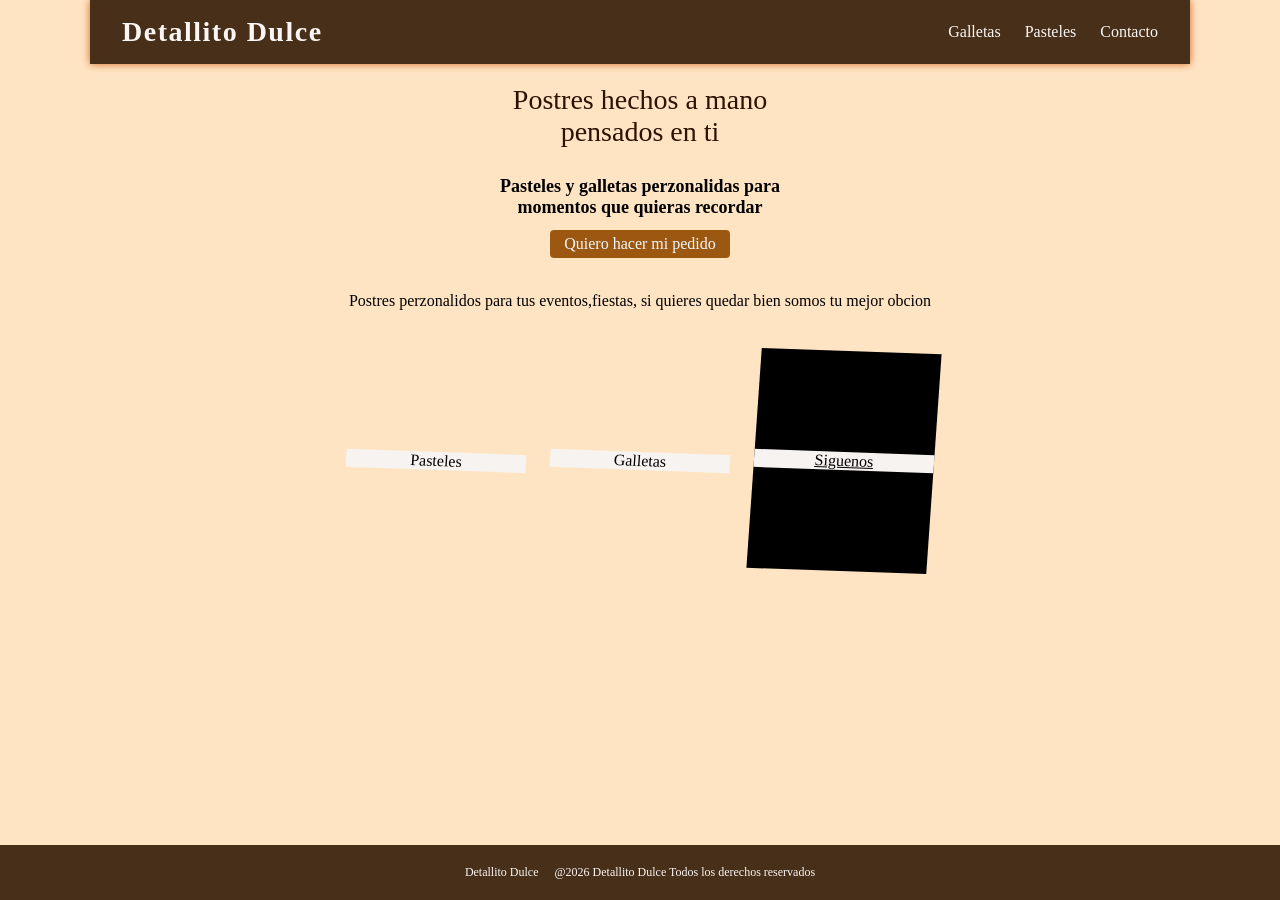
==== index.html @ ae89c6e3 "cambio3" ====
<!DOCTYPE html>
<html lang="es">
<head>
    <title>Detallito Dulce Pasteles y galletas perzonalizadas</title>
    <link rel="stylesheet" href="Diseño.css">
    <link rel="stylesheet" href="Tipografia.css">
    <link rel="stylesheet" href="menu-desplegable.css">
    <link rel="icon" href="Imagenes/Icon.png">
    
    <meta name="viewport" content="width=device-width, initial-scale=1.0">
    <meta name="keywords" content="Pasteles,pastel,galletas,pasteleria,reposteria,galletas,galletas perzonalidas">
    <meta name="description" content="Reposteria artezanal y perzonalizada para tus eventos importantes pide tu postre favorito por nuestro facebook o instagram">
    <meta name="og:title" content="Detallito Dulce pasteles y galletas artezanales y personalizadas">
    <meta name="og:image" content="Imagenes/Ada.png">
    <meta name="og:description" content="Detallito dulce pasteleria artezanal y perzonalida">
</head>
<body>
<script src="Dom_food.js"></script>
<div class="Content">
<header class="header flexbox  animacion_inicio" >
            <div class="item_titulo"><h2 class="Titulo">Detallito Dulce</h2></div>
            <nav class="item_nav" data-menu-nav><ul class="list_item">
                <li ><a style="text-decoration: none" class="link_item header__nav-link" area-label="Enlace para dirgirge a la galeria de galletas" href="Galeria_galletas.html">Galletas</a></li>
                <li><a style="text-decoration:none"class="link_item header__nav-link" area-label="Enlace para dirigise a la galeria de pasteles"href="Galeria_pasteles.html">Pasteles</a></li>
                <li><a style="text-decoration:none"class="link_item header__nav-link" area-label="Enlace para dirigise a nuestros contactos para hacer su pedido " href="Redes.html">Contacto</a></li>
            </ul></nav>
            <button class="header__menu-toggle" data-menu-toggle aria-expanded="false" aria-label="Abrir menú">
                <span class="header__menu-toggle-bar"></span>
                <span class="header__menu-toggle-bar"></span>
                <span class="header__menu-toggle-bar"></span>
            </button>
    </header>
<main class="main" ><div class="box_item animation_inicio "><p class="Subtitulo">Postres hechos a mano pensados en ti <br></p>
    <h1 class="H1 " style="margin-top:2px,">Pasteles y galletas perzonalidas para momentos que quieras recordar</h1>
                                                                                <div class="Redes "><a class="text_redes" href="https://wa.link/2du8p1">Quiero hacer mi pedido</a></div> <br>
                                                            </div>
    
    <div class="Item_text animacion_inicio animacion_menu"><P>Postres perzonalidos para tus eventos,fiestas, si quieres quedar bien somos tu mejor obcion </P></div>
    
    <div class=" Imagenes_menu animacion_inicio " style="justify-content: center;"><div class="pasteles postres"><a class="Text_menu_imagenes" href="Galeria_pasteles.html"><div class="Box_text_menu">Pasteles</div></a></div>
    <div class="Caja_galletas postres animacion_inicio"><a class="Galletas" href="Galeria_galletas.html"><div class="Box_text_menu">Galletas</div></a></div>
    <div class="caja postres animacion_inicio"><a style="color:rgb(0, 0, 0)" href="redes.html" ><div class="Box_text_menu">Siguenos </div></a></div>
</div>
</main>
<footer class="footer flexbox animacion_inicio"><div class="contenedor grid-item"><p class="footer_titulo" style="font-size: 12px">Detallito Dulce    </p></div>
<div class="derechos de autor animacion_inicio"><p  class="footer_titulo"style="font-size: 12px"><br>@2026 Detallito Dulce Todos los derechos reservados</p></div></footer>
</div>
<script src="menu.js"></script>
</body>
</html>
---- Diseño.css ----
/* ==========================================================================
   DISEÑO.CSS — Detallito Dulce
   Versión responsive. Mismas clases que el original, reorganizadas y
   corregidas para que funcionen igual en celular, tablet y computadora.
   ========================================================================== */

/* --- Base --- */
*,
*::before,
*::after {
  box-sizing: border-box;
}

html,
body {
  background-color: rgb(255, 228, 196);
  margin: 0px;
}

/* --- Layout general (header / contenido) ---
   Antes esto dependía de min-height:100vh/100dvh para "empujar" el
   footer abajo, pero esa técnica varía según cómo cada navegador móvil
   calcula la altura real de pantalla (barra de direcciones, teclado,
   etc.), por eso se veía distinto según el dispositivo. Ahora el
   footer es independiente (position: fixed, ver más abajo) y siempre
   se ve igual sin importar el tamaño de pantalla. */
.Content {
  padding-bottom: 80px; /* deja espacio para que el footer fijo no tape el contenido */
}

.content {
  display: grid;
  grid-template-rows: auto 1fr auto;
  min-height: 12dvh;
}

/* --- Animación de entrada --- */
@keyframes Animation_inicio {
  from {
    scale: 50%;
  }
  to {
    scale: 100%;
  }
}

.animacion_inicio {
  animation-name: Animation_inicio;
  animation-duration: 2s;
  animation-delay: -1s;
}

/* --- Utilidades de layout --- */
.flexbox {
  display: flex;
  flex-wrap: wrap;
}

/* --- Header --- */
header {
  justify-content: space-between;
  align-items: center;
  display: flex;
  flex-wrap: wrap;
  gap: 0.75rem;
  padding: 0.5rem 1rem;
  background-color: #472f19;
  box-shadow: 0 0 8px 0 chocolate;
}

.item_nav ul {
  display: flex;
  flex-wrap: wrap;
  gap: 1rem;
  margin: 0;
  padding: 0;
}

.Titulo {
  font-family: cursi; /* antes decía "cursi", que no es una fuente válida y se ignoraba */
  color: #fbf6f3;
  letter-spacing: 1.5px;
  margin: 0;
  font-size: 25px;
  text-align: center;
}
.caja{
  transform: skew(-3deg, 1deg) rotate(1deg)
}

.list_item {
  text-decoration: none;
  list-style: none;
}

.link_item {
  margin: 0;
  color: #fbf6f3;
}

/* --- Textos de inicio --- */
.H1 {
  font-size: 18px;
  margin-top: 0px;
  margin-left: 7px;
  text-align: center;
}

.Subtitulo {
  color: rgb(43, 18, 1);
  font-size: 22px;
  text-align: center;
  margin-top: 20px;
}


.Texto_inicio {
  color: rgb(86, 37, 2);
}
.centrar_texto{
  justify-content: center;
  align-content: center;
}
.Item_text {
  margin-left: 7px;
  justify-content: center;
}
.Box_text_menu{
  background-color:#f7f3f0;
  color:rgb(0, 0, 0);
  align-self: baseline;

}
.Titulo_menu_inicio {
  margin-left: 20px;
  font-size: 28px;
}
.text_redes{
  color:aliceblue;
  text-decoration:none
}

.Texto_menu_inicio {
  margin-left: 10px;
  font-size: 18px;
}

.box_item {
  width: 100%;
  box-sizing: border-box;
  margin-left: 10px;
  justify-items: center;
  margin:auto;

  
}

/* --- Redes (botón "Síguenos") --- */
.Redes {
  width: fit-content;
  padding: 5px 14px;
  background-color: #9c5810;
  align-items: center;
  border-radius: 4px;
  margin: auto;
}

.Texto_link_redes {
  text-decoration: none;
  color: azure;
  text-align: center;
}

/* --- Tarjetas de menú (pasteles / galletas / ordenar) --- */
.Imagenes_menu {
  width: 90%;
  display: flex;
  flex-wrap: wrap;
  justify-content: center;
  gap: 0.75rem;
  margin: auto;
  margin-top: 4.5dvh;
}


.caja {
  width: 90px;
  height: 130px;
  background-color: black;
  text-align: center;
  align-content: center;
  
}

.postres {
  transition-property: color, transform;
  transition-duration: 0.2s;
  animation-name: Animation_inicio;
  animation-duration: 2s;
}

.postres:hover {
  transform: scale(1.1);
  color: beige;
}

.pasteles {
  width: 89px;
  background:url("Imagenes/Pastel_zombi_menu.png");
  background-repeat: no-repeat;
  background-position: center;
  background-size: cover;
  text-align: center;
  align-content: center;
  margin-right: 0px;
  transform: skew(-3deg, 1deg) rotate(1deg)
}

.Caja_galletas {
  background: url("Galletas/Galleta_mentiroso_menu.jpeg");
  background-position: center;
  background-size: cover;
  width: 90px;
  text-align: center;
  align-content: center;
    transform: skew(-3deg, 1deg) rotate(1deg)

}

.Galletas {
  text-decoration: none;
  color: black;
}

.Text_menu_imagenes {
  text-align: center;
  text-decoration: none;
  color: rgb(29, 0, 0);
}

/* --- Footer --- */
.footer {
  background-color: #472f19;
  width: 100%;
  padding: 0.5rem 1rem;
  position: fixed;
  left: 0;
  bottom: 0;
  z-index: 100;
  display: flex;
  flex-wrap: wrap;
  align-items: center;
  justify-content: center;
  gap: 0.5rem 1rem;
  text-align: center;
}

.footer_titulo {
  display: inline-block;
  color: #fbf6f3;
}

.link_galerias_contacto {
  text-decoration: none;
  list-style: none;
  color: rgb(239, 236, 233);
}

/* --- Enlaces varios (por si se usan en otras páginas del sitio) --- */
.link_menu {
  color: rgb(0, 0, 0);
}

.item-text {
  text-align: justify;
  color: rgb(0, 0, 0);
}

.item-title {
  color: red;
  text-align: center;
}

.menu {
  justify-content: center;
}

.box_video {
  display: flex;
  flex-direction: column;
  overflow: hidden;
}

.video_menu {
  width: 100%;
  max-width: 300px;
  background-color: lightcoral;
  margin: auto;
}

.box_item_postres {
  background-color: rgb(27, 16, 1);
  width: 100%;
  max-width: 600px;
  margin-inline: auto;
}

.Caja_texto_video {
  width: 100%;
  max-width: 300px;
}

/* ==========================================================================
   RESPONSIVE
   Base = celular pequeño. A partir de aquí se ajusta para celulares
   grandes, tablets y escritorio, en vez de fijar un min-height distinto
   por cada ancho de pantalla.
   ========================================================================== */

/* --- Celulares grandes / tablets chicas --- */
@media screen and (min-width: 480px) {
  main {
    margin-left: 15px;
  }

  .Titulo {
    font-size: 24px;
  }

  .Subtitulo {
    font-size: 28px;
  }

  .Titulo_menu_inicio {
    font-size: 34px;
  }

  .Texto_menu_inicio {
    font-size: 20px;
  }
}

/* --- Tablets --- */
@media screen and (min-width: 768px) {
  header {
    padding: 1rem 2rem;
  }

  .item_nav ul {
    gap: 1.5rem;
  }

  main {
    margin-left: 0;
    padding-inline: 2rem;
  }

  .Subtitulo,
  .H1,
  .Item_text,
  .Redes {
    text-align: center;
    margin-inline: auto;
  }

  .Titulo_menu_inicio {
    font-size: 40px;
  }

  .caja,
  .pasteles,
  .Caja_galletas {
    width: 140px;
    height: 180px;
  }

  .box_item,
  .Caja_texto_video,
  .video_menu {
    max-width: 340px;
  }

  .box_item_postres {
    max-width: 640px;
  }
}

/* --- Escritorio --- */
@media screen and (min-width: 1024px) {
  .Content > header,
  .Content > main {
    width: 100%;
    max-width: 1100px;
    margin-inline: auto;
  }

  .Titulo {
    font-size: 28px;
  }

  .Titulo_menu_inicio {
    font-size: 48px;
  }

  .Texto_menu_inicio {
    font-size: 22px;
  }

  .caja,
  .pasteles,
  .Caja_galletas {
    width: 180px;
    height: 220px;
  }

  .Imagenes_menu {
    gap: 1.5rem;
  }
}
---- menu-desplegable.css ----
/* ===========================================================================
   MENU.CSS — Estilos para el menú desplegable (botón + panel móvil)
   Usa selectores por atributo ([data-menu-nav]) en vez de renombrar tus
   clases, para no chocar con lo que ya tienes en Diseño.css.
   =========================================================================== */

.header {
  position: relative; /* para que el panel móvil se ancle justo debajo */
}

/* --- Botón hamburguesa (oculto en escritorio) --- */
.header__menu-toggle {
  display: none;
  flex-direction: column;
  justify-content: center;
  gap: 5px;
  width: 32px;
  height: 32px;
  background: none;
  border: none;
  cursor: pointer;
  margin-left: auto;
  margin-top:4px;
}

.header__menu-toggle-bar {
  width: 100%;
  height: 2px;
  background-color: #fbf6f3;
  transition: transform 0.2s ease, opacity 0.2s ease;
}

.header__menu-toggle[aria-expanded="true"] .header__menu-toggle-bar:nth-child(1) {
  transform: translateY(7px) rotate(45deg);
}
.header__menu-toggle[aria-expanded="true"] .header__menu-toggle-bar:nth-child(2) {
  opacity: 0;
}
.header__menu-toggle[aria-expanded="true"] .header__menu-toggle-bar:nth-child(3) {
  transform: translateY(-7px) rotate(-45deg);
}

/* --- Celular: el menú se convierte en panel desplegable --- */
@media (max-width: 640px) {
  .header__menu-toggle {
    display: flex;
  }

  [data-menu-nav] {
    position: absolute;
    top: 100%;
    left: 0;
    right: 0;
    background-color: #472f19;
    padding: 0.5rem 1.25rem 1rem;
    opacity: 0;
    transform: translateY(-8px);
    pointer-events: none;
    transition: opacity 0.2s ease, transform 0.2s ease;
    z-index: 20;
  }

  /* Esta clase la agrega/quita menu.js */
  [data-menu-nav].header__nav--abierto {
    opacity: 1;
    transform: translateY(0);
    pointer-events: auto;
  }

  [data-menu-nav] ul {
    display: flex;
    flex-direction: column;
    gap: 0;
  }

  .header__nav-link {
    display: block;
    padding: 0.85rem 0;
    color: #fbf6f3 !important;
    border-bottom: 1px solid rgba(255, 255, 255, 0.15);
  }
}
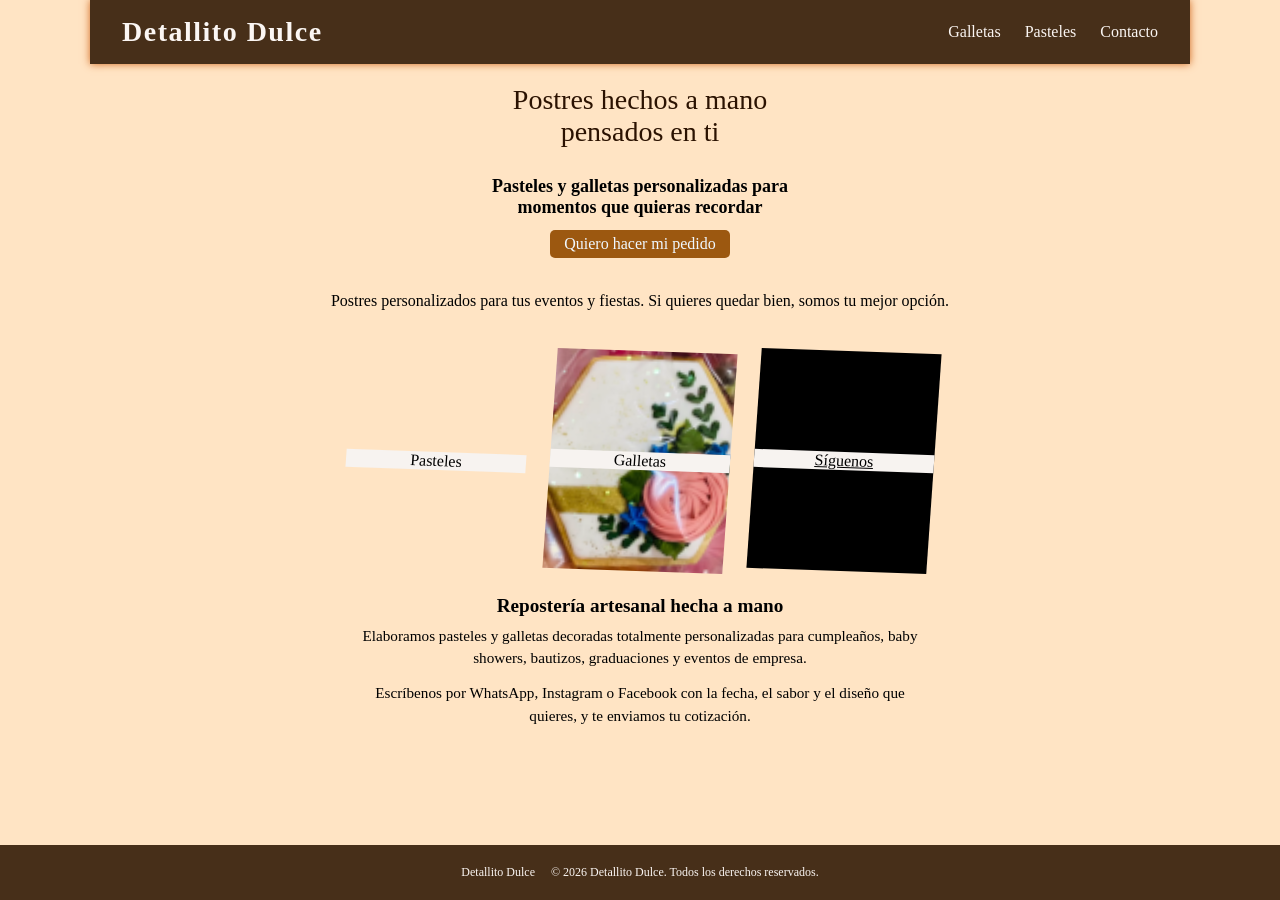
==== commit 320b432d: "n cambios 3.0" ====
--- a/index.html
+++ b/index.html
@@ -1,50 +1,68 @@
 <!DOCTYPE html>
 <html lang="es">
 <head>
-    <title>Detallito Dulce Pasteles y galletas perzonalizadas</title>
+    <meta charset="UTF-8">
+    <title>Detallito Dulce | Pasteles y galletas personalizadas</title>
+    <link rel="canonical" href="https://detallitodulce.vercel.app/">
     <link rel="stylesheet" href="Diseño.css">
     <link rel="stylesheet" href="Tipografia.css">
     <link rel="stylesheet" href="menu-desplegable.css">
     <link rel="icon" href="Imagenes/Icon.png">
-    
+
     <meta name="viewport" content="width=device-width, initial-scale=1.0">
-    <meta name="keywords" content="Pasteles,pastel,galletas,pasteleria,reposteria,galletas,galletas perzonalidas">
-    <meta name="description" content="Reposteria artezanal y perzonalizada para tus eventos importantes pide tu postre favorito por nuestro facebook o instagram">
-    <meta name="og:title" content="Detallito Dulce pasteles y galletas artezanales y personalizadas">
-    <meta name="og:image" content="Imagenes/Ada.png">
-    <meta name="og:description" content="Detallito dulce pasteleria artezanal y perzonalida">
+    <meta name="description" content="Repostería artesanal y personalizada para tus eventos importantes. Pide tu pastel o galletas decoradas por WhatsApp, Instagram o Facebook.">
+    <meta property="og:title" content="Detallito Dulce | Pasteles y galletas artesanales y personalizadas">
+    <meta property="og:description" content="Repostería artesanal y personalizada para tus eventos.">
+    <meta property="og:image" content="https://detallitodulce.vercel.app/Imagenes/Ada.png">
+    <meta property="og:url" content="https://detallitodulce.vercel.app/">
 </head>
 <body>
 <script src="Dom_food.js"></script>
 <div class="Content">
-<header class="header flexbox  animacion_inicio" >
-            <div class="item_titulo"><h2 class="Titulo">Detallito Dulce</h2></div>
-            <nav class="item_nav" data-menu-nav><ul class="list_item">
-                <li ><a style="text-decoration: none" class="link_item header__nav-link" area-label="Enlace para dirgirge a la galeria de galletas" href="Galeria_galletas.html">Galletas</a></li>
-                <li><a style="text-decoration:none"class="link_item header__nav-link" area-label="Enlace para dirigise a la galeria de pasteles"href="Galeria_pasteles.html">Pasteles</a></li>
-                <li><a style="text-decoration:none"class="link_item header__nav-link" area-label="Enlace para dirigise a nuestros contactos para hacer su pedido " href="Redes.html">Contacto</a></li>
-            </ul></nav>
-            <button class="header__menu-toggle" data-menu-toggle aria-expanded="false" aria-label="Abrir menú">
-                <span class="header__menu-toggle-bar"></span>
-                <span class="header__menu-toggle-bar"></span>
-                <span class="header__menu-toggle-bar"></span>
-            </button>
-    </header>
-<main class="main" ><div class="box_item animation_inicio "><p class="Subtitulo">Postres hechos a mano pensados en ti <br></p>
-    <h1 class="H1 " style="margin-top:2px,">Pasteles y galletas perzonalidas para momentos que quieras recordar</h1>
-                                                                                <div class="Redes "><a class="text_redes" href="https://wa.link/2du8p1">Quiero hacer mi pedido</a></div> <br>
-                                                            </div>
-    
-    <div class="Item_text animacion_inicio animacion_menu"><P>Postres perzonalidos para tus eventos,fiestas, si quieres quedar bien somos tu mejor obcion </P></div>
-    
-    <div class=" Imagenes_menu animacion_inicio " style="justify-content: center;"><div class="pasteles postres"><a class="Text_menu_imagenes" href="Galeria_pasteles.html"><div class="Box_text_menu">Pasteles</div></a></div>
-    <div class="Caja_galletas postres animacion_inicio"><a class="Galletas" href="Galeria_galletas.html"><div class="Box_text_menu">Galletas</div></a></div>
-    <div class="caja postres animacion_inicio"><a style="color:rgb(0, 0, 0)" href="redes.html" ><div class="Box_text_menu">Siguenos </div></a></div>
-</div>
-</main>
-<footer class="footer flexbox animacion_inicio"><div class="contenedor grid-item"><p class="footer_titulo" style="font-size: 12px">Detallito Dulce    </p></div>
-<div class="derechos de autor animacion_inicio"><p  class="footer_titulo"style="font-size: 12px"><br>@2026 Detallito Dulce Todos los derechos reservados</p></div></footer>
+<header class="header flexbox animacion_inicio">
+    <div class="item_titulo"><h2 class="Titulo">Detallito Dulce</h2></div>
+    <nav class="item_nav" data-menu-nav>
+        <ul class="list_item">
+            <li><a style="text-decoration:none" class="link_item header__nav-link" aria-label="Ir a la galería de galletas" href="Galeria_galletas.html">Galletas</a></li>
+            <li><a style="text-decoration:none" class="link_item header__nav-link" aria-label="Ir a la galería de pasteles" href="Galeria_pasteles.html">Pasteles</a></li>
+            <li><a style="text-decoration:none" class="link_item header__nav-link" aria-label="Ir a contacto para hacer tu pedido" href="redes.html">Contacto</a></li>
+        </ul>
+    </nav>
+    <button class="header__menu-toggle" data-menu-toggle aria-expanded="false" aria-label="Abrir menú">
+        <span class="header__menu-toggle-bar"></span>
+        <span class="header__menu-toggle-bar"></span>
+        <span class="header__menu-toggle-bar"></span>
+    </button>
+</header>
+
+<main class="main">
+    <div class="box_item animation_inicio">
+        <p class="Subtitulo">Postres hechos a mano pensados en ti <br></p>
+        <h1 class="H1" style="margin-top:2px;">Pasteles y galletas personalizadas para momentos que quieras recordar</h1>
+        <div class="Redes"><a class="text_redes" href="https://wa.link/2du8p1">Quiero hacer mi pedido</a></div><br>
+    </div>
+
+    <div class="Item_text animacion_inicio animacion_menu">
+        <p>Postres personalizados para tus eventos y fiestas. Si quieres quedar bien, somos tu mejor opción.</p>
+    </div>
+
+    <div class="Imagenes_menu animacion_inicio" style="justify-content:center;">
+        <div class="pasteles postres"><a class="Text_menu_imagenes" href="Galeria_pasteles.html"><div class="Box_text_menu">Pasteles</div></a></div>
+        <div class="Caja_galletas postres animacion_inicio"><a class="Galletas" href="Galeria_galletas.html"><div class="Box_text_menu">Galletas</div></a></div>
+        <div class="caja postres animacion_inicio"><a style="color:rgb(0,0,0)" href="redes.html"><div class="Box_text_menu">Síguenos</div></a></div>
+    </div>
+
+    <section class="info_home">
+    <h2>Repostería artesanal hecha a mano</h2>
+    <p>Elaboramos pasteles y galletas decoradas totalmente personalizadas para cumpleaños, baby showers, bautizos, graduaciones y eventos de empresa.</p>
+    <p>Escríbenos por WhatsApp, Instagram o Facebook con la fecha, el sabor y el diseño que quieres, y te enviamos tu cotización.</p>
+</section>
+
+<footer class="footer flexbox animacion_inicio">
+    <div class="contenedor grid-item"><p class="footer_titulo" style="font-size:12px">Detallito Dulce</p></div>
+    <div class="derechos de autor animacion_inicio"><p class="footer_titulo" style="font-size:12px">© 2026 Detallito Dulce. Todos los derechos reservados.</p></div>
+</footer>
 </div>
 <script src="menu.js"></script>
 </body>
-</html>
+</html>
--- a/Diseño.css
+++ b/Diseño.css
@@ -161,7 +161,7 @@
   padding: 5px 14px;
   background-color: #9c5810;
   align-items: center;
-  border-radius: 4px;
+  border-radius: 5px;
   margin: auto;
 }
 
@@ -177,7 +177,7 @@
   display: flex;
   flex-wrap: wrap;
   justify-content: center;
-  gap: 0.75rem;
+  gap:5px;
   margin: auto;
   margin-top: 4.5dvh;
 }
@@ -190,6 +190,21 @@
   text-align: center;
   align-content: center;
   
+}
+.info_home {
+    max-width: 600px;
+    margin: 24px auto;
+    padding: 0 16px;
+    text-align: center;
+}
+.info_home h2 {
+    font-size: 1.2rem;
+    margin: 0 0 8px;
+}
+.info_home p {
+    font-size: 0.95rem;
+    line-height: 1.5;
+    margin: 0 0 12px;
 }
 
 .postres {
@@ -206,7 +221,7 @@
 
 .pasteles {
   width: 89px;
-  background:url("Imagenes/Pastel_zombi_menu.png");
+  background:url("Imagenes/Ada-small-plus.png");
   background-repeat: no-repeat;
   background-position: center;
   background-size: cover;
@@ -217,7 +232,7 @@
 }
 
 .Caja_galletas {
-  background: url("Galletas/Galleta_mentiroso_menu.jpeg");
+  background: url("Galletas/galleta_fondo.png");
   background-position: center;
   background-size: cover;
   width: 90px;
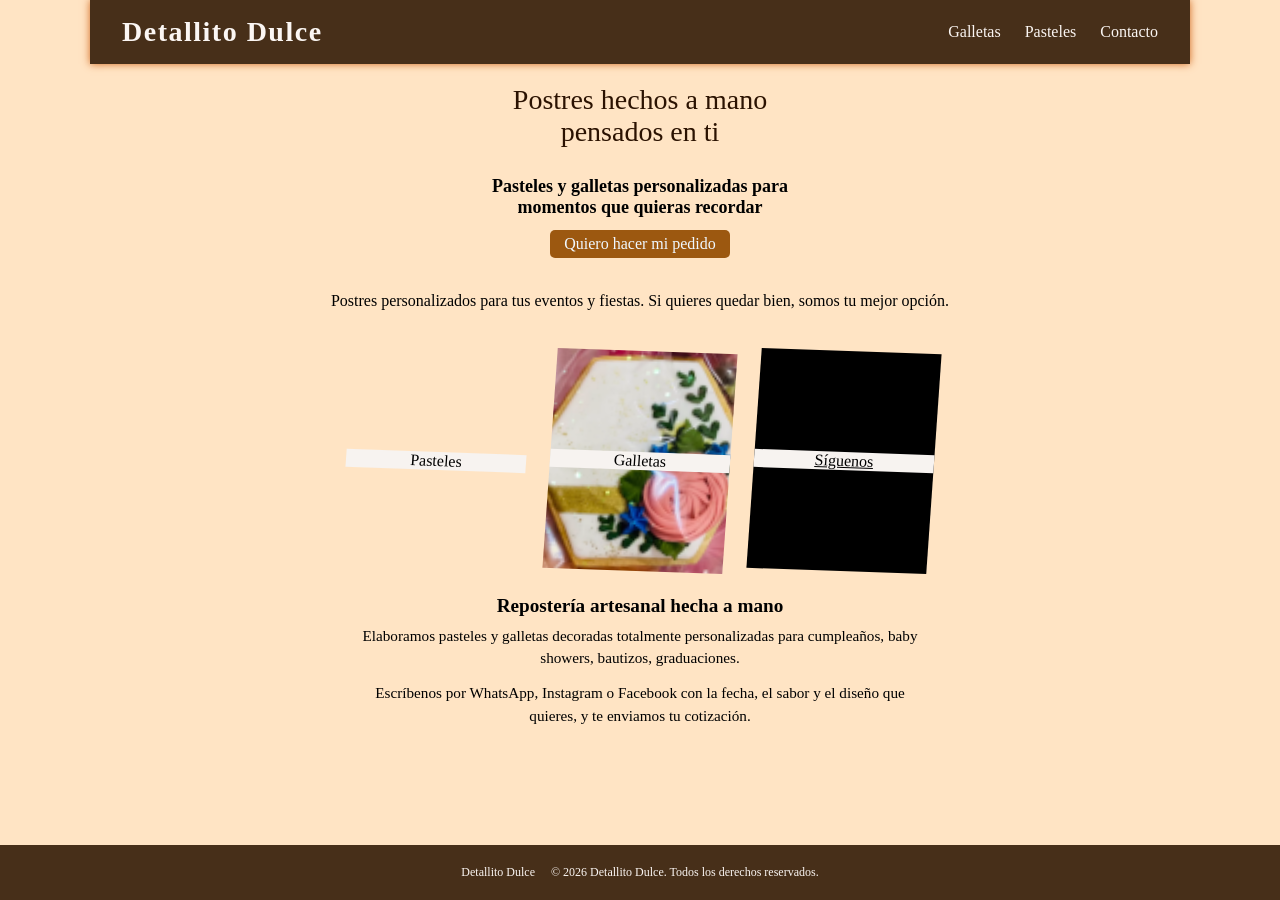
==== commit f94fe35d: "l" ====
--- a/index.html
+++ b/index.html
@@ -54,7 +54,7 @@
 
     <section class="info_home">
     <h2>Repostería artesanal hecha a mano</h2>
-    <p>Elaboramos pasteles y galletas decoradas totalmente personalizadas para cumpleaños, baby showers, bautizos, graduaciones y eventos de empresa.</p>
+    <p>Elaboramos pasteles y galletas decoradas totalmente personalizadas para cumpleaños, baby showers, bautizos, graduaciones.</p>
     <p>Escríbenos por WhatsApp, Instagram o Facebook con la fecha, el sabor y el diseño que quieres, y te enviamos tu cotización.</p>
 </section>
 
